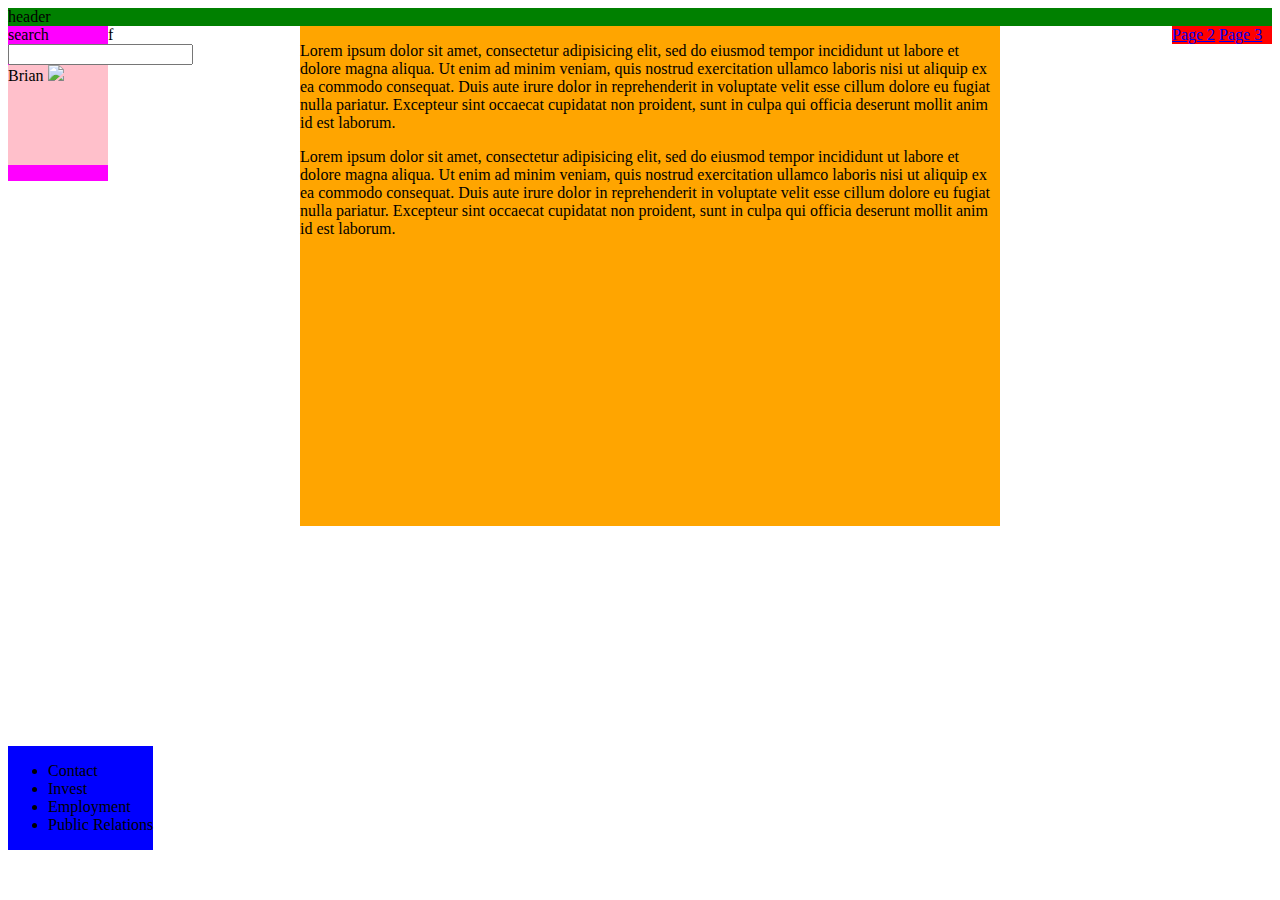
==== mywebsite/index.html @ 572b4fbd "commit" ====
<html>
<head>
		<title>Our Glorious World</title>
		<link rel="stylesheet" href="styles.css"/>
</head>

<body>

<div class="header">header</div>

<div class="search">search
		<form>
			<input type="Search"
		</form>	

<div class="icon">Brian

<img src="http://img.timeinc.net/time/daily/2007/0701/360_borat_lebanon0109.jpg">
</div>




</div>


<div class="links">

		<a href="./page2.html">Page 2</a>
		<a href="./page3.html">Page 3</a>

	</ul>
</div>

<!-- <div class="symbols">symbols -->
	
<!-- <img src="http://www.google.com/imgres?imgurl=http%3A%2F%2Fimg.timeinc.net%2Ftime%2Fdaily%2F2007%2F0701%2F360_borat_lebanon0109.jpg&imgrefurl=http%3A%2F%2Fcontent.time.com%2Ftime%2Fworld%2Farticle%2F0%2C8599%2C1575742%2C00.html&h=235&w=360&tbnid=fMyI1my-cIrpLM%3A&zoom=1&docid=tTbwEeSouZcZGM&ei=Eu-2VIPCOsmogwSCmYHoDA&tbm=isch&ved=0CDQQMygBMAE&iact=rc&uact=3&dur=5&page=1&start=0&ndsp=19"> -->

</div>

<div class="content">
<p>
Lorem ipsum dolor sit amet, consectetur adipisicing elit, sed do eiusmod
tempor incididunt ut labore et dolore magna aliqua. Ut enim ad minim veniam,
quis nostrud exercitation ullamco laboris nisi ut aliquip ex ea commodo
consequat. Duis aute irure dolor in reprehenderit in voluptate velit esse
cillum dolore eu fugiat nulla pariatur. Excepteur sint occaecat cupidatat non
proident, sunt in culpa qui officia deserunt mollit anim id est laborum. </p>

<p>
Lorem ipsum dolor sit amet, consectetur adipisicing elit, sed do eiusmod
tempor incididunt ut labore et dolore magna aliqua. Ut enim ad minim veniam,
quis nostrud exercitation ullamco laboris nisi ut aliquip ex ea commodo
consequat. Duis aute irure dolor in reprehenderit in voluptate velit esse
cillum dolore eu fugiat nulla pariatur. Excepteur sint occaecat cupidatat non
proident, sunt in culpa qui officia deserunt mollit anim id est laborum.</p>

</div>f


<div class="footer">
	<ul>
		<li>Contact</li>
		<li>Invest</li>
		<li>Employment</li>
		<li>Public Relations</li>

	</ul>	

</div>





</body>
</html>
---- mywebsite/styles.css ----
body {
    /*background-color: 74ECF2;*/
    background-image: url(https://ununsplash.imgix.net/photo-1416934625760-d56f5e79f6fe?fit=crop&fm=jpg&h=725&q=75&w=1050);
    background-size: cover;  
}

.header {
  background-color: green;
  float: top;
}

.search {
  background-color: magenta;
  width: 100px;
  /*display: inline-block;*/
  float:left;
}

.icon {
  background-color: pink;
  height: 100px;  
  width: 100px;
  /*display: inline-block;*/
}

/*.icon-image {
  width: 28px;
  height: 28px;
  margin: 0 auto;
}
*/


.links {
  background-color: red;
  width: 100px;
  display: inline-block;
  float: right;
}

.symbols {
  background-color: yellow; 
  width: 100px;
  display: inline-block;
  float: right;
}

.header2 {
  background-color: violet;
}

.content, .content2, .content3 {
  background-color: orange;
  height: 500px;
  width: 700px;
  position: absolute;
  right: 300;
  left: 300;
  font-family: georgia
}

.footer {
  background-color: blue;
  position: absolute;
  bottom: 50px;

}
  

##########

/*PAGE 2 STYLING*/

.content3
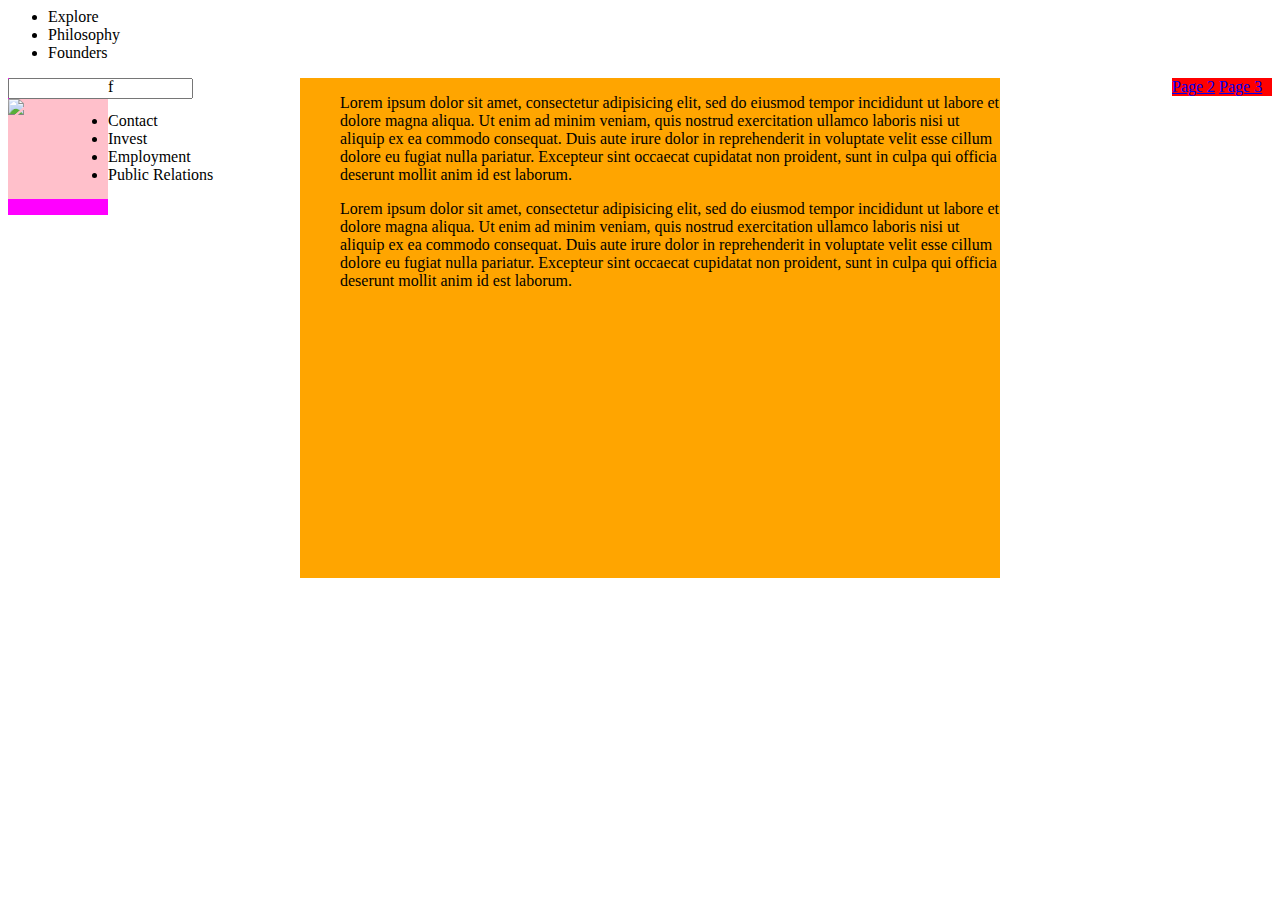
==== commit ede07dac: "how resize Borat" ====
--- a/mywebsite/index.html
+++ b/mywebsite/index.html
@@ -6,14 +6,22 @@
 
 <body>
 
-<div class="header">header</div>
+<header>
 
-<div class="search">search
+	<ul class="inline-no-bullet">
+		<li>Explore</li>
+       	<li>Philosophy</li>
+       	<li>Founders</li>
+	
+</ul>
+</header>
+
+<div class="search">
 		<form>
 			<input type="Search"
 		</form>	
 
-<div class="icon">Brian
+<div class="icon">
 
 <img src="http://img.timeinc.net/time/daily/2007/0701/360_borat_lebanon0109.jpg">
 </div>
@@ -32,20 +40,21 @@
 	</ul>
 </div>
 
-<!-- <div class="symbols">symbols -->
 	
-<!-- <img src="http://www.google.com/imgres?imgurl=http%3A%2F%2Fimg.timeinc.net%2Ftime%2Fdaily%2F2007%2F0701%2F360_borat_lebanon0109.jpg&imgrefurl=http%3A%2F%2Fcontent.time.com%2Ftime%2Fworld%2Farticle%2F0%2C8599%2C1575742%2C00.html&h=235&w=360&tbnid=fMyI1my-cIrpLM%3A&zoom=1&docid=tTbwEeSouZcZGM&ei=Eu-2VIPCOsmogwSCmYHoDA&tbm=isch&ved=0CDQQMygBMAE&iact=rc&uact=3&dur=5&page=1&start=0&ndsp=19"> -->
+
 
 </div>
 
 <div class="content">
-<p>
+<ul class="fonterize">
+	<p>
+
 Lorem ipsum dolor sit amet, consectetur adipisicing elit, sed do eiusmod
 tempor incididunt ut labore et dolore magna aliqua. Ut enim ad minim veniam,
 quis nostrud exercitation ullamco laboris nisi ut aliquip ex ea commodo
 consequat. Duis aute irure dolor in reprehenderit in voluptate velit esse
 cillum dolore eu fugiat nulla pariatur. Excepteur sint occaecat cupidatat non
-proident, sunt in culpa qui officia deserunt mollit anim id est laborum. </p>
+proident, sunt in culpa qui officia deserunt mollit anim id est laborum.</p>
 
 <p>
 Lorem ipsum dolor sit amet, consectetur adipisicing elit, sed do eiusmod
@@ -54,20 +63,19 @@
 consequat. Duis aute irure dolor in reprehenderit in voluptate velit esse
 cillum dolore eu fugiat nulla pariatur. Excepteur sint occaecat cupidatat non
 proident, sunt in culpa qui officia deserunt mollit anim id est laborum.</p>
-
+</ul>
 </div>f
 
 
-<div class="footer">
-	<ul>
+<footer>
+	<ul class="inline-no-bullet">
 		<li>Contact</li>
 		<li>Invest</li>
 		<li>Employment</li>
 		<li>Public Relations</li>
-
 	</ul>	
 
-</div>
+</footer>
 
 
 
